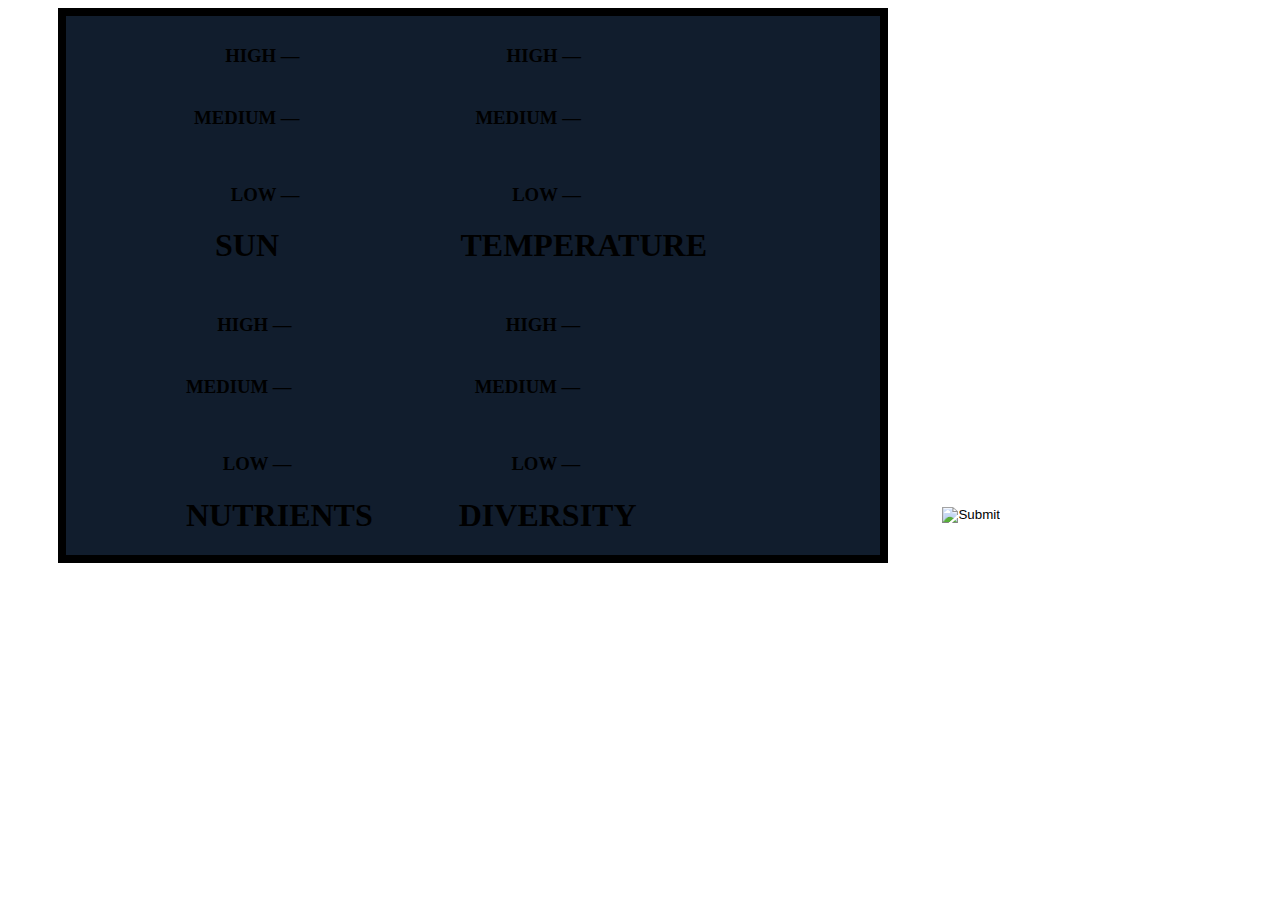
==== home.html @ 121c2af6 "Sounds" ====
<!DOCTYPE html>
<html>

<head>
  <style>
    #cycler {
      position: relative;
    }
    
    #cycler img {
      position: absolute;
      z-index: 1
    }
    
    #cycler img.active {
      z-index: 3
    }
    /*Rahul Picture CSS*/
    /*
     * Center the slider by wrapping it in a container
     */
    
    .slider-container {
      text-align: center;
    }
    /*
         * Another container that holds the actual background of the slider,
         * with padding to make sure the handle doesn't go outside of the background.
         */
    
    .slider-bg {
      background: url('img/Tube.png');
      height: 206px;
      width: 28px;
      padding-top: 20px;
      padding-bottom: 7px;
      margin: 0 auto;
    }
    /*
             * The actual element holding the slide handler
             */
    
    .ui-slider {
      height: 206px;
      width: 62px;
      background: url('img/Tube.png');
      // Overrides
      -moz-border-radius-topleft: 14px;
      -webkit-border-top-left-radius: 14px;
      -khtml-border-top-left-radius: 14px;
      border-top-left-radius: 14px;
      -moz-border-radius-topright: 14px;
      -webkit-border-top-right-radius: 14px;
      -khtml-border-top-right-radius: 14px;
      border-top-right-radius: 14px;
      -moz-border-radius-bottomleft: 14px;
      -webkit-border-bottom-left-radius: 14px;
      -khtml-border-bottom-left-radius: 14px;
      border-bottom-left-radius: 14px;
      -moz-border-radius-bottomright: 14px;
      -webkit-border-bottom-right-radius: 14px;
      -khtml-border-bottom-right-radius: 14px;
      border-bottom-right-radius: 14px;
    }
    
    .ui-slider-handle {
      width: 70px !important;
      height: 35px !important;
      background: url(img/Thumb.png) 0% 0% ! important;
      z-index: 2;
      // Overrides
      left: 5px !important;
      .border-radius(0 0 0 0);
      border: 0px !important;
    }
    
    .ui-slider-range {
      width: 10px;
      background: url(img/element.png) 0% 0%;
    }
    
    .ui-widget-header {
      border: 1px solid #dddddd;
      background: url(img/element.png) no-repeat 50% 50%;
      color: #444444;
      -moz-border-radius: 52px;
      border-radius: 52px;
      margin-left: 7px;
    }
    
    .ui-widget-content {
      border: none !important;
    }
    /*.slider {
            width: 1024px;
            margin: 2em auto;
        }*/
    
    .slider-wrapper {
      width: 100%;
      height: 100%;
      position: absolute;
      float: left;
    }
    
    .slide {
      float: left;
      position: absolute;
      width: 100%;
      height: 101%;
      opacity: 0;
      transition: opacity 1s linear;
      z-index: 10;    }
    
    #slider_img {
      height: 100%;
      width: 100%;
    }
    
    .img_result {
      float: left;
      position: absolute;
      width: 100%;
      height: 100%;
      opacity: 1;
      transition: opacity 3s linear;
      z-index: 99;
    }
    
    .exit_play_btns {
      float: left;
      position: absolute;
      width: 20%;
      height: 20%;
      opacity: 1;
      transition: opacity 3s linear;
      z-index: 20;
    }
    
    #temp_slider_1 {
      margin-top: 20px;
    }
    
    #scale {
      margin-top: 10px;
    }
    /*Modal Css*/
    /* The Modal (background) */
  </style>
  <meta charset="utf-8">
  <meta http-equiv="X-UA-Compatible" content="IE=edge">
  <title>Algae Game</title>
  <link rel="stylesheet" href="css/jquery-ui.css">
  <link rel="stylesheet" href="css/algae_style.css">

  <!-- <script src="https://ajax.googleapis.com/ajax/libs/jquery/1.12.0/jquery.min.js"></script> -->
  <script src="//code.jquery.com/jquery-1.10.2.js"></script>
  <script src="//code.jquery.com/ui/1.11.4/jquery-ui.js"></script>
  <script type="text/javascript" src="https://cdnjs.cloudflare.com/ajax/libs/jqueryui-touch-punch/0.2.3/jquery.ui.touch-punch.min.js"></script>


</head>

<body>
  <!-- Rahul Code begins -->
  <div class="wrap">
    <div class="container">
      <div class="imageTwo image" class="slider-wrapper">
        <!-- <img src="img/test2.png" style="width:100%; z-index:5;" halt=""> -->
        <div class="slider" id="main-slider">
          <!-- outermost container element -->
          <div class="slider-wrapper" id="slider_img">
            <div id="PlayExit" style="display: inline-block; vertical-align: super; z-index:20"></div>
            <!-- innermost wrapper element -->
            <!-- <img src="img/Tubs-dark-green.png" alt="First" class="slide" />
                        <img src="img/Tubs-green.png" alt="Second" class="slide" />
                        <img src="img/Tubs-light-green.png" alt="Third" class="slide" />
                        <img src="img/Tubs-brown.png" alt="Forth" class="slide" />
                        <img src="img/Tubs-black.png" alt="Fifth" class="slide" /> -->
          </div>
        </div>

      </div>
    </div>
  </div>

  <audio id="audio" src="Sounds/welcome_bg.mp3"></audio>
  <audio id="growBtn" src="Sounds/bigButtons.wav"></audio>
  <audio id="toggleBtn" src="Sounds/toggle.wav"></audio>
  <audio id="tick" src="Sounds/tickTock.wav"></audio>
  <audio id="bg" src="Sounds/naturesounds_chimes.ogg"></audio>

  <div id="bottom_div" style="margin-left:30px; height:30%;">
    <!-- <p>
  <label for="amount">Donation amount ($50 increments):</label>
  <input type="text" id="amount" readonly style="border:0; color:#f6931f; font-weight:bold;">
</p> -->
    <div id="block_sliders">
    <div id="controls" style="width:66%; border-style: solid;
    border-width: 8px; background-color: #111d2d;height:95%; display: inline-block; margin-left:20px">
    <div id="block_sliders">
      <div id="sun_control" style="display:inline-block; margin-left:80px;">
        <div id="scale" style="display:inline-block; vertical-align:top; text-align:right; margin-left:48px;">
          <h3 style="margin-bottom:40px;">HIGH &mdash;</h3>
          <h3 style="margin-bottom:55px;">MEDIUM &mdash;</h3>
          <h3 style="margin-bottom:0px;">LOW &mdash;</h3>
        </div>
        <div id="temp_slider_1" style="display:inline-block;">
          <div><img src="img/TOP.png" style="" alt=""></div>
          <div id="slider" class="sun_slider" style="margin-top: -6px;"></div>
          <div><img src="img/LOW.png" style="margin-left:-1.0px;" alt=""></div>
        </div>
        <div class="slider_txt" style="margin-left:60px;">
          <img src="img/sun.png" alt="" style="display:inline-block; vertical-align:sub; padding-right:5px;">
          <span><h1 class="variable_tag" style="display:inline-block;">SUN</h1></span>
        </div>
      </div>
      <div id="temp_control" style="display:inline-block;">
        <div id="scale" style="display:inline-block; vertical-align:top; text-align:right; margin-left:168px;">
          <h3 style="margin-bottom:40px;">HIGH &mdash;</h3>
          <h3 style="margin-bottom:55px;">MEDIUM &mdash;</h3>
          <h3 style="margin-bottom:0px;">LOW &mdash;</h3>
        </div>
        <div id="temp_slider_1" style="display:inline-block;">
          <div><img src="img/TOP.png" style="" alt=""></div>
          <div id="slider" class="temprature_slider" style="margin-top: -6px;"></div>
          <div><img src="img/LOW.png" style="margin-left:-1.0px;" alt=""></div>
        </div>
        <div class="slider_txt" style="margin-left:144px;">
          <img src="img/temperature.png" alt="" style="display:inline-block; vertical-align:sub; padding-right:5px;">
          <span><h1 class="variable_tag" style="display:inline-block;">TEMPERATURE</h1></span>
        </div>
      </div>
      <div id="nutrients_control" style="display:inline-block;">
        <div id="scale" style="display:inline-block; vertical-align:top; text-align:right; margin-left:120px;">
          <h3 style="margin-bottom:40px;">HIGH &mdash;</h3>
          <h3 style="margin-bottom:55px;">MEDIUM &mdash;</h3>
          <h3 style="margin-bottom:0px;">LOW &mdash;</h3>
        </div>
        <div id="temp_slider_1" style="display:inline-block;">
          <div><img src="img/TOP.png" style="" alt=""></div>
          <div id="slider" class="nutrients_slider" style="margin-top: -6px;"></div>
          <div><img src="img/LOW.png" style="margin-left:-1.0px;" alt=""></div>
        </div>
        <div class="slider_txt" style="margin-left:111px;">
          <img src="img/nutrients.png" alt="" style="display:inline-block; vertical-align:sub; padding-right:5px;">
          <span><h1 class="variable_tag" style="display:inline-block;">NUTRIENTS</h1></span>
        </div>
      </div>
      <div id="diversity_control" style="display:inline-block;">
        <div id="scale" style="display:inline-block; vertical-align:top; text-align:right; margin-left:98px;">
          <h3 style="margin-bottom:40px;">HIGH &mdash;</h3>
          <h3 style="margin-bottom:55px;">MEDIUM &mdash;</h3>
          <h3 style="margin-bottom:0px;">LOW &mdash;</h3>
        </div>
        <div id="temp_slider_1" style="display:inline-block;">
          <div><img src="img/TOP.png" style="" alt=""></div>
          <div id="slider" class="diversity_slider" style="margin-top: -6px;"></div>
          <div><img src="img/LOW.png" style="margin-left:-1.0px;" alt=""></div>
        </div>
        <div class="slider_txt" style="margin-left:78px;">
          <img src="img/diversity.png" alt="" style="display:inline-block; vertical-align:sub;">
          <span><h1 class="variable_tag" style="display:inline-block;">DIVERSITY</h1></span>
        </div>
      </div>
    </div>
    </div>


    <div id="cycler" style="display: inline-block; vertical-align: super; margin-left:50px; z-index:10">

      <!-- <input type="image" src="img/Grow.png" style="margin-right:40px;" id="btnImgGrow"/>
  <input type="image" src="img/Harvest.png" id="btnImgHav"  style="cursor:pointer;"/> -->

      <input type="image" src="img/Grow.png" id="btnImgGrow" style="margin-right:20px" />
      <!-- <input type="image" src="img/Harvest.png" id="btnImgHav" /> -->

      <input type="image" src="img/Playagain.png" id="Playagain" style="margin-right:20px; display: none;" />
      <input type="image" src="img/Exit.png" id="Exit" style="display: none;" />
      <!-- <div id = "PlayExit" style="display: inline-block; vertical-align: super; margin-left:50px; z-index:10"></div> -->
    </div>



  </div>


  <!-- <div id="cf2" class="shadow">
  <img class="bottom" src="img/Consel.jpg" />
  <img class="top" src="img/Tubs_black.jpg" />
  <img src='img/Tubs_dark_green.jpg' />
  <img src='img/Tubs_green.jpg' />
  <img src='img/Tubs_light_green.jpg' />
  <img src='img/Tubs_brown.jpg' />
  </div> -->


</body>

<script>
  var Sun = 1;
  var Temp = 1;
  var Nutrients = 1;
  var diversity = 1;
  var countTimer = 0;
  var showExtraOutcome = true;

  $(document).ready(function() {



    $('div.temprature_slider').slider({
      orientation: 'vertical',
      value: 1,
      min: 0,
      step: 1,
      max: 2,
      range: 'min',
      animate: true,
      slide: function(event, ui) {
        $("#amount").val("$" + ui.value);
        //get value set tem value
        Temp = ui.value;
        console.log("Value of Temperature slider: " + ui.value);
        // play('toggleBtn');
      }
    });

    console.log(Temp);

    $('div.sun_slider').slider({
      orientation: 'vertical',
      value: 1,
      min: 0,
      step: 1,
      max: 2,
      range: 'min',
      animate: true,
      slide: function(event, ui) {
        $("#amount").val("$" + ui.value);
        Sun = ui.value;
        console.log("Value of Sun slider: " + ui.value);
        // play('toggleBtn');
      }
    });

    $('div.nutrients_slider').slider({
      orientation: 'vertical',
      value: 1,
      min: 0,
      step: 1,
      max: 2,
      range: 'min',
      animate: true,
      slide: function(event, ui) {
        $("#amount").val("$" + ui.value);
        Nutrients = ui.value;
        console.log("Value of Nutrients slider: " + ui.value);
        // play('toggleBtn');
      }
    });

    $('div.diversity_slider').slider({
      orientation: 'vertical',
      value: 1,
      min: 0,
      step: 1,
      max: 2,
      range: 'min',
      animate: true,
      slide: function(event, ui) {
        $("#amount").val("$" + ui.value);
        diversity = ui.value;
        console.log("Value of Diversity slider: " + ui.value);
        // play('toggleBtn');
      }
    });

    $("#amount").val("$" + $("#slider").slider("value"));

    // $("#growButton").click(function() {
    //     alert("harvest");
    // });
  });

  document.getElementById("btnImgGrow").onclick = function() {
    console.log("Clicked Grow");
    play('growBtn');
    testGrow();

    //add harvest button

    console.log(Sun);
    console.log(Temp);
    console.log(Nutrients);
    console.log(diversity);
  }

  var Outcome = document.createElement("IMG");

  var settings_OOC = "0,1,1,0";
  var settings_NG = "0,1,1,0";
  var settings_Crash = "0,1,1,0";
  var settings_MG = "0,1,1,0";
  var settings_LG = "0,1,1,0";

  function Slideshow(element) {
    this.el = document.querySelector(element);
    this.init();
  }

  Slideshow.prototype = {
    init: function() {
      this.wrapper = this.el.querySelector(".slider-wrapper");
      this.slides = this.el.querySelectorAll(".slide");
      this.previous = this.el.querySelector(".slider-previous");
      this.next = this.el.querySelector(".slider-next");
      this.index = 0;
      this.total = this.slides.length;
      this.timer = null;

      this.action();
      //this.stopStart();
    },
    _slideTo: function(slide) {
      var currentSlide = this.slides[slide];
      currentSlide.style.opacity = 1;

      for (var i = 1; i < this.slides.length; i++) {
        var slide = this.slides[i];
        if (slide !== currentSlide) {
          slide.style.opacity = 0;
        }
      }
    },

    action: function() {
      var self = this;
      // play('tick');
      
      if (self.index == 0){
        self._slideTo(self.index);
        self.index++;
      } 

      if (self.index > 0){
        self.timer = setInterval(function() {
          self.index++;

          if (self.index == self.slides.length) {

            if (showExtraOutcome == true) {
              Burnt();
            }
            clearInterval(self.timer);
            self.timer = null;
            self.index = 0;


          }
          self._slideTo(self.index);

        }, 3000);
      }
    },
    // action: function() {
    //     var self = this;

    //     for (var i = 0; i < self.slides.length-1; i++) {
    //         self.timer = setTimeout(function(){

    //             console.log("Index - " + i);
    //             self._slideTo(i);
    //         }, 1000)

    //     }

    // },
    stopStart: function() {
      var self = this;
      self.el.addEventListener("mouseover", function() {
        // clearInterval(self.timer);
        // self.timer = null;
        self.action();

      }, false);
      self.el.addEventListener("mouseout", function() {
        self.action();

      }, false);
    }


  };

  document.addEventListener("DOMContentLoaded", function() {

    //var slider = new Slideshow( "#main-slider" );

  });

  function testGrow() {

    
    // if (Sun == 2 && Temp == 1 && Nutrients == 1 && diversity == 1 || diversity == 2) { //Subset of Crash
    //     optimum_out_come();
    //     var slider = new Slideshow("#main-slider");
    // } else if (Sun == 0) {
    //     No_Growth();
    //     // var slider = new Slideshow("#main-slider");
    // } else if (Sun > 0 && Temp == 2 && Nutrients == 2 && diversity >= 0) {
    //     Crash();
    //     var slider = new Slideshow("#main-slider");
    // } else if (Sun == 1 && Temp == 1 && Nutrients == 1 && diversity > 0) {
    //     Medium_Growth();
    //     var slider = new Slideshow("#main-slider");
    // } else if (Sun >= 1 && Temp == 0 && Nutrients == 0 && diversity >= 0) {
    //     Low_Growth();
    //     var slider = new Slideshow("#main-slider");
    // } else {
    //     console.log("Please be realistic with your settings");
    //     alert("Please try different settings!");
    // };

    

    var index = Sun + "" + Temp + "" + Nutrients + "" + diversity;
    console.log(index);



    switch (index){
        // Optimum Growth:
        case "2111":
            optimum_out_come();
            var slider = new Slideshow("#main-slider");
            break;

        case "2112":
            optimum_out_come();
            var slider = new Slideshow("#main-slider");
            break;

        // Low Growth:
        case "2101":
            Low_Growth();
            var slider = new Slideshow("#main-slider");
            break;

        case "1201":
            Low_Growth();
            var slider = new Slideshow("#main-slider");
            break;

        case "1010":
            Low_Growth();
            var slider = new Slideshow("#main-slider");
            break;

        case "1100":
            Low_Growth();
            var slider = new Slideshow("#main-slider");
            break;   

        case "1000":
            Low_Growth();
            var slider = new Slideshow("#main-slider");
            break; 

        case "2001":
            Low_Growth();
            var slider = new Slideshow("#main-slider");
            break; 

        case "2002":
            Low_Growth();
            var slider = new Slideshow("#main-slider");
            break; 

        case "1002":
            Low_Growth();
            var slider = new Slideshow("#main-slider");
            break;      

        // Medium Growth:
        case "1111":
            Medium_Growth();
            var slider = new Slideshow("#main-slider");
            break;

        case "2201":
            Medium_Growth();
            var slider = new Slideshow("#main-slider");
            break;  

        case "2021":
            Medium_Growth();
            var slider = new Slideshow("#main-slider");
            break; 

        case "2011":
            Medium_Growth();
            var slider = new Slideshow("#main-slider");
            break; 

        case "1211":
            Medium_Growth();
            var slider = new Slideshow("#main-slider");
            break; 

        case "1021":
            Medium_Growth();
            var slider = new Slideshow("#main-slider");
            break; 

        case "1011":
            Medium_Growth();
            var slider = new Slideshow("#main-slider");
            break; 

        case "1101":
            Medium_Growth();
            var slider = new Slideshow("#main-slider");
            break; 

        case "1110":
            Medium_Growth();
            var slider = new Slideshow("#main-slider");
            break; 

        case "1112":
            Medium_Growth();
            var slider = new Slideshow("#main-slider");
            break;

        // // Crash:
        // case "2211":
        //     Crash();
        //     var slider = new Slideshow("#main-slider");
        //     break;

        // case "2121":
        //     Crash();
        //     var slider = new Slideshow("#main-slider");
        //     break;

        // case "2110":
        //     Crash();
        //     var slider = new Slideshow("#main-slider");
        //     break;

        // case "1121":
        //     Crash();
        //     var slider = new Slideshow("#main-slider");
        //     break;

        // case "1220":
        //     Crash();
        //     var slider = new Slideshow("#main-slider");
        //     break;

        // case "2221":
        //     Crash();
        //     var slider = new Slideshow("#main-slider");
        //     break;

        // case "2222":
        //     Crash();
        //     var slider = new Slideshow("#main-slider");
        //     break;

        // case "1221":
        //     Crash();
        //     var slider = new Slideshow("#main-slider");
        //     break;

        // case "1222":
        //     Crash();
        //     var slider = new Slideshow("#main-slider");
        //     break;  

        // Everything else - No Growth
        default:
        // NoGrowthCrushRapid();
        Rapid_Growth();
        var slider = new Slideshow("#main-slider")
            break;
    }

      setInterval(function() {
        countTimer = countTimer + 1;
        console.log("Sec - " + countTimer);
      }, 1000);
  }

  function NoGrowthCrushRapid(){

    if (Sun == 0) {
      No_Growth();
    };

    if (countTimer < 4) {
      //call rapid growth
      Rapid_Growth();
    } else if (countTimer > 4) {
      //call CRUSH
      CRUSH();
    };
  }

  //Haverst btn

  function harvest(){
    var HarvestBtn = document.createElement("INPUT");
    HarvestBtn.setAttribute("type", "image")
    HarvestBtn.setAttribute("src", "img/Harvest.png");
    HarvestBtn.setAttribute("id", "btnImgHav");
    document.getElementById("cycler").appendChild(HarvestBtn);


    //hide grow btn
    document.getElementById("btnImgGrow").style.display = "none";

    //disable grow btn
    // document.getElementById("btnImgGrow").disabled = true;

  }

  // set slider div background

  function blocksliders(){
    document.getElementById("block_sliders").style.background = "red";
    document.getElementById("block_sliders").style.zIndex = 1000;
  }

  // blocksliders()



  function optimum_out_come() {
    var Tubs_light_green = document.createElement("IMG");
    Tubs_light_green.setAttribute("src", "img/Tubs-light-green.png");
    Tubs_light_green.setAttribute("class", "slide");
    Tubs_light_green.setAttribute("alt", "First");
    Tubs_light_green.setAttribute("name", "Tubs_light_green");
    document.getElementById("slider_img").appendChild(Tubs_light_green);

    var Tubs_green = document.createElement("IMG");
    Tubs_green.setAttribute("src", "img/Tubs-green.png");
    Tubs_green.setAttribute("class", "slide");
    Tubs_green.setAttribute("alt", "Second");
    document.getElementById("slider_img").appendChild(Tubs_green);

    var Tubs_dark_green = document.createElement("IMG");
    Tubs_dark_green.setAttribute("src", "img/Tubs-dark-green.png");
    Tubs_dark_green.setAttribute("class", "slide");
    Tubs_dark_green.setAttribute("alt", "Third");
    document.getElementById("slider_img").appendChild(Tubs_dark_green);

    var Tubs_brown = document.createElement("IMG");
    Tubs_brown.setAttribute("src", "img/Tubs-brown.png");
    Tubs_brown.setAttribute("class", "slide");
    Tubs_brown.setAttribute("alt", "Forth");
    document.getElementById("slider_img").appendChild(Tubs_brown);

    var Tubs_black = document.createElement("IMG");
    Tubs_black.setAttribute("src", "img/Tubs-black.png");
    Tubs_black.setAttribute("class", "slide");
    Tubs_black.setAttribute("alt", "Fifth");
    document.getElementById("slider_img").appendChild(Tubs_black);

    harvest();

    // show result image
    document.getElementById("btnImgHav").onclick = function() {
      //hide haverst button
      document.getElementById("btnImgHav").style.display = "none";
      play('growBtn');
      if (countTimer < 3) {
        
        Outcome.setAttribute("src", "img/Try-Again.png");
        Outcome.setAttribute("class", "img_result");
        Outcome.setAttribute("id", "try_againImg");

        document.getElementById("slider_img").appendChild(Outcome);

        document.getElementById("try_againImg").onclick = function() {
          play('growBtn');
          window.location.href = 'home.html';

      // document.getElementById("btnImgHav").disabled = true;
      document.getElementById("btnImgHav").style.display = "none";
        }
      } else if (countTimer >=3 && countTimer < 6){
        Outcome.setAttribute("src", "img/Algae_Assets/Low-Outcome.png");
        Outcome.setAttribute("class", "img_result");
        document.getElementById("slider_img").appendChild(Outcome);
        hideShowCTA();
        activateHomeExit();
      document.getElementById("btnImgHav").style.display = "none";
      } else if (countTimer >=6 && countTimer < 9) {
        Outcome.setAttribute("src", "img/Algae_Assets/Optimum-Outcome.png");
        Outcome.setAttribute("class", "img_result");
        document.getElementById("slider_img").appendChild(Outcome);
        document.getElementById("btnImgHav").style.display = "none";
        hideShowCTA();
        activateHomeExit();        
      } else if (countTimer >=9) {
        Outcome.setAttribute("src", "img/Algae_Assets/CRASH.png");
        Outcome.setAttribute("class", "img_result");
        document.getElementById("slider_img").appendChild(Outcome);
        hideShowCTA();
        activateHomeExit();        
      };

      showExtraOutcome = false;
      countTimer = 0;
      stop('tick');
    }


    console.log("Optimum Outcome");
    // alert("Optimum Outcome");
  }

  function Rapid_Growth() {

    var Tubs_brown = document.createElement("IMG");
    Tubs_brown.setAttribute("src", "img/Tubs-brown.png");
    Tubs_brown.setAttribute("class", "slide");
    Tubs_brown.setAttribute("alt", "Forth");
    document.getElementById("slider_img").appendChild(Tubs_brown);

    var Tubs_black = document.createElement("IMG");
    Tubs_black.setAttribute("src", "img/Tubs-black.png");
    Tubs_black.setAttribute("class", "slide");
    Tubs_black.setAttribute("alt", "Fifth");
    document.getElementById("slider_img").appendChild(Tubs_black);

    harvest();

    document.getElementById("btnImgHav").style.display = "none";

    if (Sun == 0) {
      No_Growth();
      console.log("Sun 0");
    }else{
      var Tubs_brown = document.createElement("IMG");
      Tubs_brown.setAttribute("src", "img/Tubs-brown.png");
    Tubs_brown.setAttribute("class", "slide");
    Tubs_brown.setAttribute("alt", "Forth");
    document.getElementById("slider_img").appendChild(Tubs_brown);

    var Tubs_black = document.createElement("IMG");
    Tubs_black.setAttribute("src", "img/Tubs-black.png");
    Tubs_black.setAttribute("class", "slide");
    Tubs_black.setAttribute("alt", "Fifth");
    document.getElementById("slider_img").appendChild(Tubs_black);
        Outcome.setAttribute("src", "img/Algae_Assets/Rapid-Growth.png");
        Outcome.setAttribute("class", "img_result");
        document.getElementById("slider_img").appendChild(Outcome);
        hideShowCTA();
        activateHomeExit();
    };



    // show result image
    document.getElementById("btnImgHav").onclick = function() {
      play('growBtn');
      if (countTimer < 3) {        
        Outcome.setAttribute("src", "img/Try-Again.png");
        Outcome.setAttribute("class", "img_result");
        Outcome.setAttribute("id", "try_againImg");

        document.getElementById("slider_img").appendChild(Outcome);

        document.getElementById("try_againImg").onclick = function() {
          play('growBtn');
          window.location.href = 'home.html';

      // document.getElementById("btnImgHav").disabled = true;
      document.getElementById("btnImgHav").style.display = "none";
        }
      } else if(Sun== 0){
        No_Growth()
        document.getElementById("btnImgHav").style.display = "none";
      } else{
        Outcome.setAttribute("src", "img/Algae_Assets/Rapid-Growth.png");
        Outcome.setAttribute("class", "img_result");
        document.getElementById("slider_img").appendChild(Outcome);
        hideShowCTA();
        activateHomeExit();
      // document.getElementById("btnImgHav").disabled = true;
      document.getElementById("btnImgHav").style.display = "none";
      }

      showExtraOutcome = false;
      countTimer = 0;
      stop('tick');
    }


    console.log("Optimum Outcome");
    // alert("Optimum Outcome");
  }


  function No_Growth() {
    // show result image
    // document.getElementById("btnImgGrow").onclick = function() {
    Outcome.setAttribute("src", "img/Algae_Assets/No-Growth.png");
    Outcome.setAttribute("class", "img_result");
    document.getElementById("slider_img").appendChild(Outcome);
    // document.getElementById("btnImgHav").style.display = "none";

    hideShowCTA();
    activateHomeExit();
    showExtraOutcome = false;

    // }

    stop('tick');
    console.log("No Growth");
    // alert("No Growth");
  }

  function Crash() {
    var Tubs_light_green = document.createElement("IMG");
    Tubs_light_green.setAttribute("src", "img/Tubs-light-green.png");
    Tubs_light_green.setAttribute("class", "slide");
    Tubs_light_green.setAttribute("alt", "First");
    document.getElementById("slider_img").appendChild(Tubs_light_green);

    var Tubs_black = document.createElement("IMG");
    Tubs_black.setAttribute("src", "img/Tubs-black.png");
    Tubs_black.setAttribute("class", "slide");
    Tubs_black.setAttribute("alt", "Fifth");
    document.getElementById("slider_img").appendChild(Tubs_black);

    harvest();

    // show result image
    document.getElementById("btnImgHav").onclick = function() {
      play('growBtn');
      Outcome.setAttribute("src", "img/Algae_Assets/CRASH.png");
      Outcome.setAttribute("class", "img_result");
      document.getElementById("slider_img").appendChild(Outcome);
      document.getElementById("btnImgHav").style.display = "none";

      hideShowCTA();
      activateHomeExit();
      

      showExtraOutcome = false;
      // hideShowCTA();
      // activateHomeExit();
      
    }

    console.log("Crash Crash");
    // alert("Crash Crash");
  }

  function Medium_Growth() {
    var Tubs_light_green = document.createElement("IMG");
    Tubs_light_green.setAttribute("src", "img/Tubs-light-green.png");
    Tubs_light_green.setAttribute("class", "slide");
    Tubs_light_green.setAttribute("alt", "First");
    document.getElementById("slider_img").appendChild(Tubs_light_green);

    var Tubs_green = document.createElement("IMG");
    Tubs_green.setAttribute("src", "img/Tubs-green.png");
    Tubs_green.setAttribute("class", "slide");
    Tubs_green.setAttribute("alt", "Second");
    document.getElementById("slider_img").appendChild(Tubs_green);

    // var Tubs_dark_green = document.createElement("IMG");
    //     Tubs_dark_green.setAttribute("src", "img/Tubs-dark-green.png");
    //     Tubs_dark_green.setAttribute("class", "slide");
    //     Tubs_dark_green.setAttribute("alt", "Third");
    //     document.getElementById("slider_img").appendChild(Tubs_dark_green);

    var Tubs_brown = document.createElement("IMG");
    Tubs_brown.setAttribute("src", "img/Tubs-brown.png");
    Tubs_brown.setAttribute("class", "slide");
    Tubs_brown.setAttribute("alt", "Forth");
    document.getElementById("slider_img").appendChild(Tubs_brown);

    var Tubs_black = document.createElement("IMG");
    Tubs_black.setAttribute("src", "img/Tubs-black.png");
    Tubs_black.setAttribute("class", "slide");
    Tubs_black.setAttribute("alt", "Fifth");
    document.getElementById("slider_img").appendChild(Tubs_black);

    //add harvest button and hide grow btn
    harvest();


    // show result image
    // show result image
    document.getElementById("btnImgHav").onclick = function() {
      play('growBtn');
      if (countTimer < 3) {
        
        Outcome.setAttribute("src", "img/Try-Again.png");
        Outcome.setAttribute("class", "img_result");
        Outcome.setAttribute("id", "try_againImg");

        document.getElementById("slider_img").appendChild(Outcome);

        document.getElementById("try_againImg").onclick = function() {
          play('growBtn');
          window.location.href = 'home.html';

          // document.getElementById("btnImgHav").disabled = true;
          document.getElementById("btnImgHav").style.display = "none";
        }
      } else if (countTimer >=3 && countTimer < 5){
        Outcome.setAttribute("src", "img/Algae_Assets/Low-Outcome.png");
        Outcome.setAttribute("class", "img_result");
        document.getElementById("slider_img").appendChild(Outcome);
        hideShowCTA();
        activateHomeExit();
        document.getElementById("btnImgHav").style.display = "none";
      } else if (countTimer >=5 && countTimer < 7) {
        Outcome.setAttribute("src", "img/Algae_Assets/Medium-Outcome.png");
        Outcome.setAttribute("class", "img_result");
        document.getElementById("slider_img").appendChild(Outcome);
        document.getElementById("btnImgHav").style.display = "none";
        hideShowCTA();
        activateHomeExit();        
      } else if (countTimer >=8) {
        Outcome.setAttribute("src", "img/Algae_Assets/CRASH.png");
        Outcome.setAttribute("class", "img_result");
        document.getElementById("slider_img").appendChild(Outcome);
        hideShowCTA();
        activateHomeExit();        
      };

      showExtraOutcome = false;
      countTimer = 0;
    }


    console.log("Medium Growth");
    // alert("Medium Growth");
  }

  function Low_Growth() {
    var Tubs_light_green = document.createElement("IMG");
    Tubs_light_green.setAttribute("src", "img/Tubs-light-green.png");
    Tubs_light_green.setAttribute("class", "slide");
    Tubs_light_green.setAttribute("alt", "First");
    document.getElementById("slider_img").appendChild(Tubs_light_green);

    // var Tubs_green = document.createElement("IMG");
    //     Tubs_green.setAttribute("src", "img/Tubs-green.png");
    //     Tubs_green.setAttribute("class", "slide");
    //     Tubs_green.setAttribute("alt", "Second");
    //     document.getElementById("slider_img").appendChild(Tubs_green);

    // var Tubs_dark_green = document.createElement("IMG");
    //     Tubs_dark_green.setAttribute("src", "img/Tubs-dark-green.png");
    //     Tubs_dark_green.setAttribute("class", "slide");
    //     Tubs_dark_green.setAttribute("alt", "Third");
    //     document.getElementById("slider_img").appendChild(Tubs_dark_green);

    var Tubs_brown = document.createElement("IMG");
    Tubs_brown.setAttribute("src", "img/Tubs-brown.png");
    Tubs_brown.setAttribute("class", "slide");
    Tubs_brown.setAttribute("alt", "Forth");
    document.getElementById("slider_img").appendChild(Tubs_brown);

    var Tubs_black = document.createElement("IMG");
    Tubs_black.setAttribute("src", "img/Tubs-black.png");
    Tubs_black.setAttribute("class", "slide");
    Tubs_black.setAttribute("alt", "Fifth");
    document.getElementById("slider_img").appendChild(Tubs_black);

    harvest();

    // show result image
    document.getElementById("btnImgHav").onclick = function() {
      play('growBtn');
      if (countTimer < 3) {

        Outcome.setAttribute("src", "img/Try-Again.png");
        Outcome.setAttribute("class", "img_result");
        Outcome.setAttribute("id", "try_againImg");

        document.getElementById("slider_img").appendChild(Outcome);

        document.getElementById("try_againImg").onclick = function() {
          play('growBtn');
          window.location.href = 'home.html';

      // document.getElementById("btnImgHav").disabled = true;
      document.getElementById("btnImgHav").style.display = "none";
        }
      } else if (countTimer >=3 && countTimer < 5){
        Outcome.setAttribute("src", "img/Algae_Assets/Low-Outcome.png");
        Outcome.setAttribute("class", "img_result");
        document.getElementById("slider_img").appendChild(Outcome);
        hideShowCTA();
        activateHomeExit();
      document.getElementById("btnImgHav").style.display = "none";
      } else if (countTimer >=5) {
        Outcome.setAttribute("src", "img/Algae_Assets/CRASH.png");
        Outcome.setAttribute("class", "img_result");
        document.getElementById("slider_img").appendChild(Outcome);
        document.getElementById("btnImgHav").style.display = "none";
        hideShowCTA();
        activateHomeExit();        
      }

      // if (countTimer < 3) {


      //   Outcome.setAttribute("src", "img/Try-Again.png");
      //   Outcome.setAttribute("class", "img_result");
      //   Outcome.setAttribute("id", "try_againImg");
      //   document.getElementById("slider_img").appendChild(Outcome);

      //   document.getElementById("try_againImg").onclick = function() {

      //     window.location.href = 'home.html';
      //     document.getElementById("btnImgHav").style.display = "none";
      //   }
      // } else {
      //   Outcome.setAttribute("src", "img/Algae_Assets/Low-Outcome.png");
      //   Outcome.setAttribute("class", "img_result");
      //   document.getElementById("slider_img").appendChild(Outcome);
      //   document.getElementById("btnImgHav").style.display = "none";
      //   hideShowCTA();
      //   activateHomeExit();
      // }
      showExtraOutcome = false;
      countTimer = 0;
    }

    console.log("Low Growth");
  }


  function Burnt(){
    // show result image
    // document.getElementById("btnImgGrow").onclick = function() {
    Outcome.setAttribute("src", "img/Algae_Assets/CRASH.png");
    Outcome.setAttribute("class", "img_result");
    document.getElementById("slider_img").appendChild(Outcome);
    document.getElementById("btnImgHav").style.display = "none";

    hideShowCTA();
    activateHomeExit();
    showExtraOutcome = false;
    // alert("No Growth");

    stop('tick');
    console.log("Burnt");
  }


  function hideShowCTA() {
    //to hide the slider thumb handler

    var thumbDivs = document.getElementsByClassName("ui-slider-handle");

    for (var i = 0; i < thumbDivs.length; i = i + 1) {
      thumbDivs[i].style.display = "none";
    }


    //Hide the grow and harvest Buttons
    document.getElementById("btnImgGrow").style.display = "none";
    // document.getElementById("btnImgHav").style.display = "none";

    console.log("Clicked harvest 0");
    //Show the Play Again and Exit Buttons
    document.getElementById("Playagain").style.display = "inline-block";
    document.getElementById("Exit").style.display = "inline-block";
    console.log("Clicked harvest");
  }

  function activateHomeExit() {
    //call this when play again is clicked
    console.log("Play Again 0");
    document.getElementById("Playagain").onclick = function() {
        play('growBtn');
        window.location.href = 'home.html';
        console.log("Play Again");
      }
      // call this wwhen exit is clicked
    document.getElementById("Exit").onclick = function() {
      play('growBtn');
      window.location.href = 'index.html';
      console.log("Exit");
    }
  }

  function play(id) {
    var audio = document.getElementById(id);
    audio.play();
  }

  function stop(id) {
    // console.log(id);

    // var audio = document.getElementById(id);
    // audio.pause();
    // audio.currentTime = 0;
  }
</script>


</html>
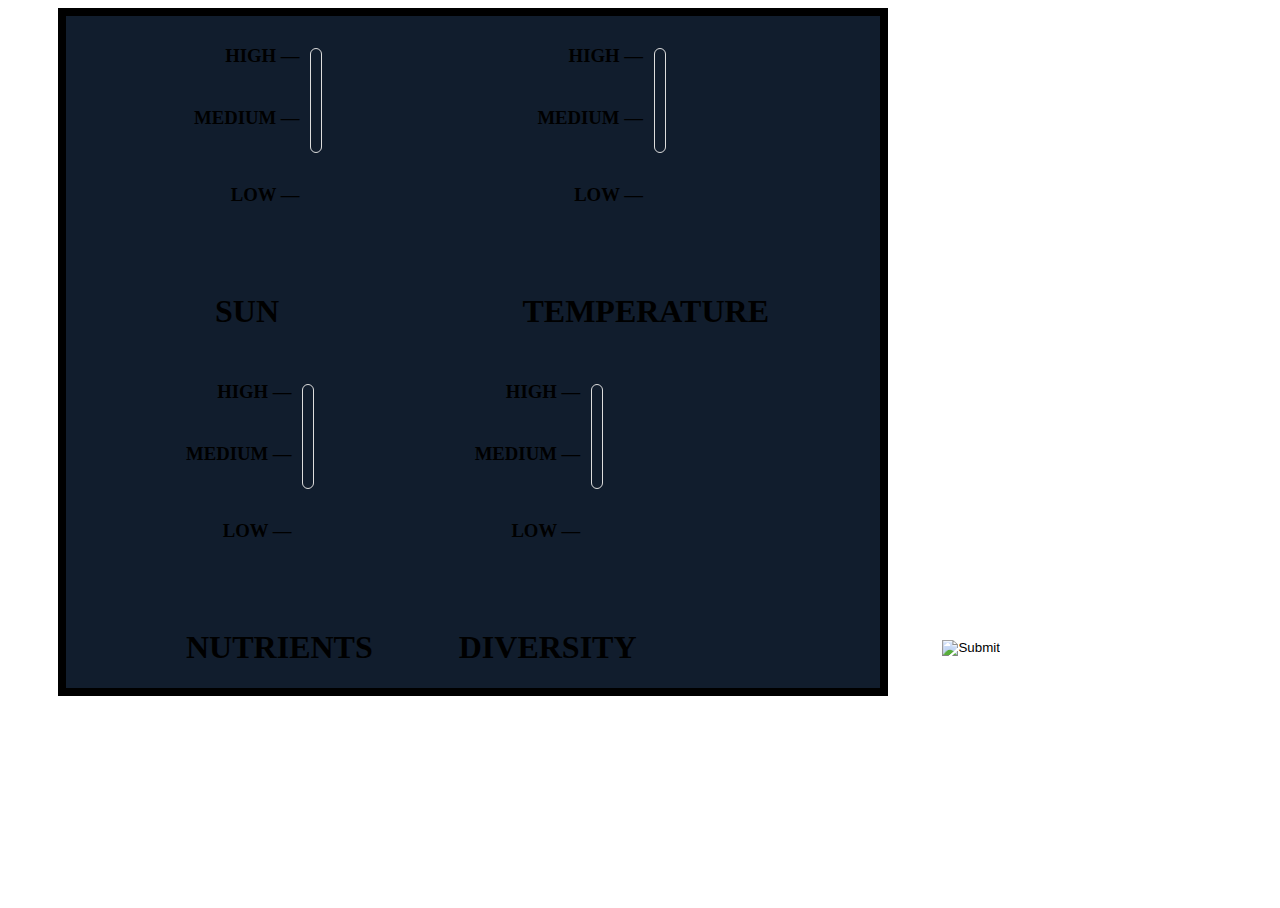
==== commit 30e6b2d8: "Bug fixes - added sounds!" ====
--- a/home.html
+++ b/home.html
@@ -110,7 +110,8 @@
       height: 101%;
       opacity: 0;
       transition: opacity 1s linear;
-      z-index: 10;    }
+      z-index: 10;
+    }
     
     #slider_img {
       height: 100%;
@@ -196,96 +197,96 @@
   <input type="text" id="amount" readonly style="border:0; color:#f6931f; font-weight:bold;">
 </p> -->
     <div id="block_sliders">
-    <div id="controls" style="width:66%; border-style: solid;
+      <div id="controls" style="width:66%; border-style: solid;
     border-width: 8px; background-color: #111d2d;height:95%; display: inline-block; margin-left:20px">
-    <div id="block_sliders">
-      <div id="sun_control" style="display:inline-block; margin-left:80px;">
-        <div id="scale" style="display:inline-block; vertical-align:top; text-align:right; margin-left:48px;">
-          <h3 style="margin-bottom:40px;">HIGH &mdash;</h3>
-          <h3 style="margin-bottom:55px;">MEDIUM &mdash;</h3>
-          <h3 style="margin-bottom:0px;">LOW &mdash;</h3>
-        </div>
-        <div id="temp_slider_1" style="display:inline-block;">
-          <div><img src="img/TOP.png" style="" alt=""></div>
-          <div id="slider" class="sun_slider" style="margin-top: -6px;"></div>
-          <div><img src="img/LOW.png" style="margin-left:-1.0px;" alt=""></div>
-        </div>
-        <div class="slider_txt" style="margin-left:60px;">
-          <img src="img/sun.png" alt="" style="display:inline-block; vertical-align:sub; padding-right:5px;">
-          <span><h1 class="variable_tag" style="display:inline-block;">SUN</h1></span>
+        <div id="block_sliders">
+          <div id="sun_control" style="display:inline-block; margin-left:80px;">
+            <div id="scale" style="display:inline-block; vertical-align:top; text-align:right; margin-left:48px;">
+              <h3 style="margin-bottom:40px;">HIGH &mdash;</h3>
+              <h3 style="margin-bottom:55px;">MEDIUM &mdash;</h3>
+              <h3 style="margin-bottom:0px;">LOW &mdash;</h3>
+            </div>
+            <div id="temp_slider_1" style="display:inline-block;">
+              <div><img src="img/TOP.png" style="" alt=""></div>
+              <div id="slider" class="sun_slider" style="margin-top: -6px;"></div>
+              <div><img src="img/LOW.png" style="margin-left:-1.0px;" alt=""></div>
+            </div>
+            <div class="slider_txt" style="margin-left:60px;">
+              <img src="img/sun.png" alt="" style="display:inline-block; vertical-align:sub; padding-right:5px;">
+              <span><h1 class="variable_tag" style="display:inline-block;">SUN</h1></span>
+            </div>
+          </div>
+          <div id="temp_control" style="display:inline-block;">
+            <div id="scale" style="display:inline-block; vertical-align:top; text-align:right; margin-left:168px;">
+              <h3 style="margin-bottom:40px;">HIGH &mdash;</h3>
+              <h3 style="margin-bottom:55px;">MEDIUM &mdash;</h3>
+              <h3 style="margin-bottom:0px;">LOW &mdash;</h3>
+            </div>
+            <div id="temp_slider_1" style="display:inline-block;">
+              <div><img src="img/TOP.png" style="" alt=""></div>
+              <div id="slider" class="temprature_slider" style="margin-top: -6px;"></div>
+              <div><img src="img/LOW.png" style="margin-left:-1.0px;" alt=""></div>
+            </div>
+            <div class="slider_txt" style="margin-left:144px;">
+              <img src="img/temperature.png" alt="" style="display:inline-block; vertical-align:sub; padding-right:5px;">
+              <span><h1 class="variable_tag" style="display:inline-block;">TEMPERATURE</h1></span>
+            </div>
+          </div>
+          <div id="nutrients_control" style="display:inline-block;">
+            <div id="scale" style="display:inline-block; vertical-align:top; text-align:right; margin-left:120px;">
+              <h3 style="margin-bottom:40px;">HIGH &mdash;</h3>
+              <h3 style="margin-bottom:55px;">MEDIUM &mdash;</h3>
+              <h3 style="margin-bottom:0px;">LOW &mdash;</h3>
+            </div>
+            <div id="temp_slider_1" style="display:inline-block;">
+              <div><img src="img/TOP.png" style="" alt=""></div>
+              <div id="slider" class="nutrients_slider" style="margin-top: -6px;"></div>
+              <div><img src="img/LOW.png" style="margin-left:-1.0px;" alt=""></div>
+            </div>
+            <div class="slider_txt" style="margin-left:111px;">
+              <img src="img/nutrients.png" alt="" style="display:inline-block; vertical-align:sub; padding-right:5px;">
+              <span><h1 class="variable_tag" style="display:inline-block;">NUTRIENTS</h1></span>
+            </div>
+          </div>
+          <div id="diversity_control" style="display:inline-block;">
+            <div id="scale" style="display:inline-block; vertical-align:top; text-align:right; margin-left:98px;">
+              <h3 style="margin-bottom:40px;">HIGH &mdash;</h3>
+              <h3 style="margin-bottom:55px;">MEDIUM &mdash;</h3>
+              <h3 style="margin-bottom:0px;">LOW &mdash;</h3>
+            </div>
+            <div id="temp_slider_1" style="display:inline-block;">
+              <div><img src="img/TOP.png" style="" alt=""></div>
+              <div id="slider" class="diversity_slider" style="margin-top: -6px;"></div>
+              <div><img src="img/LOW.png" style="margin-left:-1.0px;" alt=""></div>
+            </div>
+            <div class="slider_txt" style="margin-left:78px;">
+              <img src="img/diversity.png" alt="" style="display:inline-block; vertical-align:sub;">
+              <span><h1 class="variable_tag" style="display:inline-block;">DIVERSITY</h1></span>
+            </div>
+          </div>
         </div>
       </div>
-      <div id="temp_control" style="display:inline-block;">
-        <div id="scale" style="display:inline-block; vertical-align:top; text-align:right; margin-left:168px;">
-          <h3 style="margin-bottom:40px;">HIGH &mdash;</h3>
-          <h3 style="margin-bottom:55px;">MEDIUM &mdash;</h3>
-          <h3 style="margin-bottom:0px;">LOW &mdash;</h3>
-        </div>
-        <div id="temp_slider_1" style="display:inline-block;">
-          <div><img src="img/TOP.png" style="" alt=""></div>
-          <div id="slider" class="temprature_slider" style="margin-top: -6px;"></div>
-          <div><img src="img/LOW.png" style="margin-left:-1.0px;" alt=""></div>
-        </div>
-        <div class="slider_txt" style="margin-left:144px;">
-          <img src="img/temperature.png" alt="" style="display:inline-block; vertical-align:sub; padding-right:5px;">
-          <span><h1 class="variable_tag" style="display:inline-block;">TEMPERATURE</h1></span>
-        </div>
+
+
+      <div id="cycler" style="display: inline-block; vertical-align: super; margin-left:50px; z-index:10">
+
+        <!-- <input type="image" src="img/Grow.png" style="margin-right:40px;" id="btnImgGrow"/>
+  <input type="image" src="img/Harvest.png" id="btnImgHav"  style="cursor:pointer;"/> -->
+
+        <input type="image" src="img/Grow.png" id="btnImgGrow" style="margin-right:20px" />
+        <!-- <input type="image" src="img/Harvest.png" id="btnImgHav" /> -->
+
+        <input type="image" src="img/Playagain.png" id="Playagain" style="margin-right:20px; display: none;" />
+        <input type="image" src="img/Exit.png" id="Exit" style="display: none;" />
+        <!-- <div id = "PlayExit" style="display: inline-block; vertical-align: super; margin-left:50px; z-index:10"></div> -->
       </div>
-      <div id="nutrients_control" style="display:inline-block;">
-        <div id="scale" style="display:inline-block; vertical-align:top; text-align:right; margin-left:120px;">
-          <h3 style="margin-bottom:40px;">HIGH &mdash;</h3>
-          <h3 style="margin-bottom:55px;">MEDIUM &mdash;</h3>
-          <h3 style="margin-bottom:0px;">LOW &mdash;</h3>
-        </div>
-        <div id="temp_slider_1" style="display:inline-block;">
-          <div><img src="img/TOP.png" style="" alt=""></div>
-          <div id="slider" class="nutrients_slider" style="margin-top: -6px;"></div>
-          <div><img src="img/LOW.png" style="margin-left:-1.0px;" alt=""></div>
-        </div>
-        <div class="slider_txt" style="margin-left:111px;">
-          <img src="img/nutrients.png" alt="" style="display:inline-block; vertical-align:sub; padding-right:5px;">
-          <span><h1 class="variable_tag" style="display:inline-block;">NUTRIENTS</h1></span>
-        </div>
-      </div>
-      <div id="diversity_control" style="display:inline-block;">
-        <div id="scale" style="display:inline-block; vertical-align:top; text-align:right; margin-left:98px;">
-          <h3 style="margin-bottom:40px;">HIGH &mdash;</h3>
-          <h3 style="margin-bottom:55px;">MEDIUM &mdash;</h3>
-          <h3 style="margin-bottom:0px;">LOW &mdash;</h3>
-        </div>
-        <div id="temp_slider_1" style="display:inline-block;">
-          <div><img src="img/TOP.png" style="" alt=""></div>
-          <div id="slider" class="diversity_slider" style="margin-top: -6px;"></div>
-          <div><img src="img/LOW.png" style="margin-left:-1.0px;" alt=""></div>
-        </div>
-        <div class="slider_txt" style="margin-left:78px;">
-          <img src="img/diversity.png" alt="" style="display:inline-block; vertical-align:sub;">
-          <span><h1 class="variable_tag" style="display:inline-block;">DIVERSITY</h1></span>
-        </div>
-      </div>
+
+
+
     </div>
-    </div>
-
-
-    <div id="cycler" style="display: inline-block; vertical-align: super; margin-left:50px; z-index:10">
-
-      <!-- <input type="image" src="img/Grow.png" style="margin-right:40px;" id="btnImgGrow"/>
-  <input type="image" src="img/Harvest.png" id="btnImgHav"  style="cursor:pointer;"/> -->
-
-      <input type="image" src="img/Grow.png" id="btnImgGrow" style="margin-right:20px" />
-      <!-- <input type="image" src="img/Harvest.png" id="btnImgHav" /> -->
-
-      <input type="image" src="img/Playagain.png" id="Playagain" style="margin-right:20px; display: none;" />
-      <input type="image" src="img/Exit.png" id="Exit" style="display: none;" />
-      <!-- <div id = "PlayExit" style="display: inline-block; vertical-align: super; margin-left:50px; z-index:10"></div> -->
-    </div>
-
-
-
-  </div>
-
-
-  <!-- <div id="cf2" class="shadow">
+
+
+    <!-- <div id="cf2" class="shadow">
   <img class="bottom" src="img/Consel.jpg" />
   <img class="top" src="img/Tubs_black.jpg" />
   <img src='img/Tubs_dark_green.jpg' />
@@ -296,6 +297,11 @@
 
 
 </body>
+
+<script src="js/jquery-1.10.2.js"></script>
+<script src="js/jquery-ui.js"></script>
+<script type="text/javascript" src="js/jquery.ui.touch-punch.min.js"></script>
+
 
 <script>
   var Sun = 1;
@@ -322,7 +328,7 @@
         //get value set tem value
         Temp = ui.value;
         console.log("Value of Temperature slider: " + ui.value);
-        // play('toggleBtn');
+        play('toggleBtn');
       }
     });
 
@@ -340,7 +346,7 @@
         $("#amount").val("$" + ui.value);
         Sun = ui.value;
         console.log("Value of Sun slider: " + ui.value);
-        // play('toggleBtn');
+        play('toggleBtn');
       }
     });
 
@@ -356,7 +362,7 @@
         $("#amount").val("$" + ui.value);
         Nutrients = ui.value;
         console.log("Value of Nutrients slider: " + ui.value);
-        // play('toggleBtn');
+        play('toggleBtn');
       }
     });
 
@@ -372,7 +378,7 @@
         $("#amount").val("$" + ui.value);
         diversity = ui.value;
         console.log("Value of Diversity slider: " + ui.value);
-        // play('toggleBtn');
+        play('toggleBtn');
       }
     });
 
@@ -424,9 +430,9 @@
     },
     _slideTo: function(slide) {
       var currentSlide = this.slides[slide];
-      currentSlide.style.opacity = 1;
-
-      for (var i = 1; i < this.slides.length; i++) {
+      currentSlide.style.opacity = 1;      
+
+      for (var i = 0; i < this.slides.length; i++) {
         var slide = this.slides[i];
         if (slide !== currentSlide) {
           slide.style.opacity = 0;
@@ -436,16 +442,15 @@
 
     action: function() {
       var self = this;
-      // play('tick');
-      
-      if (self.index == 0){
+      play('tick');
+
+      if (self.index == 0) {
         self._slideTo(self.index);
-        self.index++;
-      } 
-
-      if (self.index > 0){
-        self.timer = setInterval(function() {
-          self.index++;
+        self.index = 1;
+      }
+
+      if (self.index > 0) {
+        self.timer = setInterval(function() {          
 
           if (self.index == self.slides.length) {
 
@@ -455,10 +460,9 @@
             clearInterval(self.timer);
             self.timer = null;
             self.index = 0;
-
-
           }
           self._slideTo(self.index);
+          self.index++;
 
         }, 3000);
       }
@@ -501,137 +505,114 @@
 
   function testGrow() {
 
-    
-    // if (Sun == 2 && Temp == 1 && Nutrients == 1 && diversity == 1 || diversity == 2) { //Subset of Crash
-    //     optimum_out_come();
-    //     var slider = new Slideshow("#main-slider");
-    // } else if (Sun == 0) {
-    //     No_Growth();
-    //     // var slider = new Slideshow("#main-slider");
-    // } else if (Sun > 0 && Temp == 2 && Nutrients == 2 && diversity >= 0) {
-    //     Crash();
-    //     var slider = new Slideshow("#main-slider");
-    // } else if (Sun == 1 && Temp == 1 && Nutrients == 1 && diversity > 0) {
-    //     Medium_Growth();
-    //     var slider = new Slideshow("#main-slider");
-    // } else if (Sun >= 1 && Temp == 0 && Nutrients == 0 && diversity >= 0) {
-    //     Low_Growth();
-    //     var slider = new Slideshow("#main-slider");
-    // } else {
-    //     console.log("Please be realistic with your settings");
-    //     alert("Please try different settings!");
-    // };
-
-    
-
     var index = Sun + "" + Temp + "" + Nutrients + "" + diversity;
     console.log(index);
 
 
 
-    switch (index){
-        // Optimum Growth:
-        case "2111":
-            optimum_out_come();
-            var slider = new Slideshow("#main-slider");
-            break;
-
-        case "2112":
-            optimum_out_come();
-            var slider = new Slideshow("#main-slider");
-            break;
+    switch (index) {
+      // Optimum Growth:
+      case "2111":
+        optimum_out_come();
+        var slider = new Slideshow("#main-slider");
+        break;
+
+      case "2112":
+        optimum_out_come();
+        var slider = new Slideshow("#main-slider");
+        break;
 
         // Low Growth:
-        case "2101":
-            Low_Growth();
-            var slider = new Slideshow("#main-slider");
-            break;
-
-        case "1201":
-            Low_Growth();
-            var slider = new Slideshow("#main-slider");
-            break;
-
-        case "1010":
-            Low_Growth();
-            var slider = new Slideshow("#main-slider");
-            break;
-
-        case "1100":
-            Low_Growth();
-            var slider = new Slideshow("#main-slider");
-            break;   
-
-        case "1000":
-            Low_Growth();
-            var slider = new Slideshow("#main-slider");
-            break; 
-
-        case "2001":
-            Low_Growth();
-            var slider = new Slideshow("#main-slider");
-            break; 
-
-        case "2002":
-            Low_Growth();
-            var slider = new Slideshow("#main-slider");
-            break; 
-
-        case "1002":
-            Low_Growth();
-            var slider = new Slideshow("#main-slider");
-            break;      
+      case "2101":
+        Low_Growth();
+        var slider = new Slideshow("#main-slider");
+        break;
+
+      case "1201":
+        Low_Growth();
+        var slider = new Slideshow("#main-slider");
+        break;
+
+      case "1010":
+        Low_Growth();
+        var slider = new Slideshow("#main-slider");
+        break;
+
+      case "1100":
+        Low_Growth();
+        var slider = new Slideshow("#main-slider");
+        break;
+
+      case "1000":
+        Low_Growth();
+        var slider = new Slideshow("#main-slider");
+        break;
+
+      case "2001":
+        Low_Growth();
+        var slider = new Slideshow("#main-slider");
+        break;
+
+      case "2002":
+        Low_Growth();
+        var slider = new Slideshow("#main-slider");
+        break;
+
+      case "1002":
+        Low_Growth();
+        var slider = new Slideshow("#main-slider");
+        break;
 
         // Medium Growth:
-        case "1111":
-            Medium_Growth();
-            var slider = new Slideshow("#main-slider");
-            break;
-
-        case "2201":
-            Medium_Growth();
-            var slider = new Slideshow("#main-slider");
-            break;  
-
-        case "2021":
-            Medium_Growth();
-            var slider = new Slideshow("#main-slider");
-            break; 
-
-        case "2011":
-            Medium_Growth();
-            var slider = new Slideshow("#main-slider");
-            break; 
-
-        case "1211":
-            Medium_Growth();
-            var slider = new Slideshow("#main-slider");
-            break; 
-
-        case "1021":
-            Medium_Growth();
-            var slider = new Slideshow("#main-slider");
-            break; 
-
-        case "1011":
-            Medium_Growth();
-            var slider = new Slideshow("#main-slider");
-            break; 
-
-        case "1101":
-            Medium_Growth();
-            var slider = new Slideshow("#main-slider");
-            break; 
-
-        case "1110":
-            Medium_Growth();
-            var slider = new Slideshow("#main-slider");
-            break; 
-
-        case "1112":
-            Medium_Growth();
-            var slider = new Slideshow("#main-slider");
-            break;
+      case "1111":
+        Medium_Growth();
+        var slider = new Slideshow("#main-slider");
+        break;
+
+      case "2201":
+        Medium_Growth();
+        var slider = new Slideshow("#main-slider");
+        break;
+
+      case "2021":
+        Medium_Growth();
+        var slider = new Slideshow("#main-slider");
+        break;
+
+      case "2011":
+        Medium_Growth();
+        var slider = new Slideshow("#main-slider");
+        break;
+
+      case "1211":
+        Medium_Growth();
+        var slider = new Slideshow("#main-slider");
+        break;
+
+      case "1021":
+        Medium_Growth();
+        var slider = new Slideshow("#main-slider");
+        break;
+
+      case "1011":
+        Medium_Growth();
+        var slider = new Slideshow("#main-slider");
+        break;
+
+      case "1101":
+        Medium_Growth();
+        var slider = new Slideshow("#main-slider");
+        break;
+
+      case "1110":
+        Medium_Growth();
+        var slider = new Slideshow("#main-slider");
+        break;
+
+      case "1112":
+        Medium_Growth();
+        var slider = new Slideshow("#main-slider");
+        break;
 
         // // Crash:
         // case "2211":
@@ -680,20 +661,20 @@
         //     break;  
 
         // Everything else - No Growth
-        default:
+      default:
         // NoGrowthCrushRapid();
         Rapid_Growth();
         var slider = new Slideshow("#main-slider")
-            break;
-    }
-
-      setInterval(function() {
-        countTimer = countTimer + 1;
-        console.log("Sec - " + countTimer);
-      }, 1000);
-  }
-
-  function NoGrowthCrushRapid(){
+        break;
+    }
+
+    setInterval(function() {
+      countTimer = countTimer + 1;
+      console.log("Sec - " + countTimer);
+    }, 1000);
+  }
+
+  function NoGrowthCrushRapid() {
 
     if (Sun == 0) {
       No_Growth();
@@ -710,7 +691,7 @@
 
   //Haverst btn
 
-  function harvest(){
+  function harvest() {
     var HarvestBtn = document.createElement("INPUT");
     HarvestBtn.setAttribute("type", "image")
     HarvestBtn.setAttribute("src", "img/Harvest.png");
@@ -719,6 +700,7 @@
 
 
     //hide grow btn
+    document.getElementById("btnImgHav").setAttribute("style", "margin-left:" + 250 + "px");
     document.getElementById("btnImgGrow").style.display = "none";
 
     //disable grow btn
@@ -728,7 +710,7 @@
 
   // set slider div background
 
-  function blocksliders(){
+  function blocksliders() {
     document.getElementById("block_sliders").style.background = "red";
     document.getElementById("block_sliders").style.zIndex = 1000;
   }
@@ -777,40 +759,41 @@
       document.getElementById("btnImgHav").style.display = "none";
       play('growBtn');
       if (countTimer < 3) {
-        
+        stop('tick');
         Outcome.setAttribute("src", "img/Try-Again.png");
         Outcome.setAttribute("class", "img_result");
         Outcome.setAttribute("id", "try_againImg");
-
         document.getElementById("slider_img").appendChild(Outcome);
+
+        hideAllButton();
 
         document.getElementById("try_againImg").onclick = function() {
           play('growBtn');
+          hideShowCTA();
           window.location.href = 'home.html';
-
-      // document.getElementById("btnImgHav").disabled = true;
-      document.getElementById("btnImgHav").style.display = "none";
+          // document.getElementById("btnImgHav").disabled = true;
+          document.getElementById("btnImgHav").style.display = "none";
         }
-      } else if (countTimer >=3 && countTimer < 6){
+      } else if (countTimer >= 3 && countTimer < 6) {
         Outcome.setAttribute("src", "img/Algae_Assets/Low-Outcome.png");
         Outcome.setAttribute("class", "img_result");
         document.getElementById("slider_img").appendChild(Outcome);
         hideShowCTA();
         activateHomeExit();
-      document.getElementById("btnImgHav").style.display = "none";
-      } else if (countTimer >=6 && countTimer < 9) {
+        document.getElementById("btnImgHav").style.display = "none";
+      } else if (countTimer >= 6 && countTimer < 9) {
         Outcome.setAttribute("src", "img/Algae_Assets/Optimum-Outcome.png");
         Outcome.setAttribute("class", "img_result");
         document.getElementById("slider_img").appendChild(Outcome);
         document.getElementById("btnImgHav").style.display = "none";
         hideShowCTA();
-        activateHomeExit();        
-      } else if (countTimer >=9) {
+        activateHomeExit();
+      } else if (countTimer >= 9) {
         Outcome.setAttribute("src", "img/Algae_Assets/CRASH.png");
         Outcome.setAttribute("class", "img_result");
         document.getElementById("slider_img").appendChild(Outcome);
         hideShowCTA();
-        activateHomeExit();        
+        activateHomeExit();
       };
 
       showExtraOutcome = false;
@@ -825,11 +808,11 @@
 
   function Rapid_Growth() {
 
-    var Tubs_brown = document.createElement("IMG");
-    Tubs_brown.setAttribute("src", "img/Tubs-brown.png");
-    Tubs_brown.setAttribute("class", "slide");
-    Tubs_brown.setAttribute("alt", "Forth");
-    document.getElementById("slider_img").appendChild(Tubs_brown);
+    var Tubs_dark_green = document.createElement("IMG");
+    Tubs_dark_green.setAttribute("src", "img/Tubs-dark-green.png");
+    Tubs_dark_green.setAttribute("class", "slide");
+    Tubs_dark_green.setAttribute("alt", "Third");
+    document.getElementById("slider_img").appendChild(Tubs_dark_green);
 
     var Tubs_black = document.createElement("IMG");
     Tubs_black.setAttribute("src", "img/Tubs-black.png");
@@ -839,67 +822,70 @@
 
     harvest();
 
-    document.getElementById("btnImgHav").style.display = "none";
+    // document.getElementById("btnImgHav").style.display = "none";
 
     if (Sun == 0) {
       No_Growth();
       console.log("Sun 0");
-    }else{
+    } 
+
+    /*else {
       var Tubs_brown = document.createElement("IMG");
       Tubs_brown.setAttribute("src", "img/Tubs-brown.png");
-    Tubs_brown.setAttribute("class", "slide");
-    Tubs_brown.setAttribute("alt", "Forth");
-    document.getElementById("slider_img").appendChild(Tubs_brown);
-
-    var Tubs_black = document.createElement("IMG");
-    Tubs_black.setAttribute("src", "img/Tubs-black.png");
-    Tubs_black.setAttribute("class", "slide");
-    Tubs_black.setAttribute("alt", "Fifth");
-    document.getElementById("slider_img").appendChild(Tubs_black);
+      Tubs_brown.setAttribute("class", "slide");
+      Tubs_brown.setAttribute("alt", "Forth");
+      document.getElementById("slider_img").appendChild(Tubs_brown);
+
+      var Tubs_black = document.createElement("IMG");
+      Tubs_black.setAttribute("src", "img/Tubs-black.png");
+      Tubs_black.setAttribute("class", "slide");
+      Tubs_black.setAttribute("alt", "Fifth");
+      document.getElementById("slider_img").appendChild(Tubs_black);
+      Outcome.setAttribute("src", "img/Algae_Assets/Rapid-Growth.png");
+      Outcome.setAttribute("class", "img_result");
+      document.getElementById("slider_img").appendChild(Outcome);
+      hideShowCTA();
+      activateHomeExit();
+    };
+    */    
+
+
+
+    // show result image
+    document.getElementById("btnImgHav").onclick = function() {
+      play('growBtn');
+      if (countTimer < 3) {
+        Outcome.setAttribute("src", "img/Try-Again.png");
+        Outcome.setAttribute("class", "img_result");
+        Outcome.setAttribute("id", "try_againImg");
+        document.getElementById("slider_img").appendChild(Outcome);
+        hideAllButton();
+
+        document.getElementById("try_againImg").onclick = function() {
+          play('growBtn');
+          hideShowCTA();
+          window.location.href = 'home.html';
+
+          // document.getElementById("btnImgHav").disabled = true;
+          document.getElementById("btnImgHav").style.display = "none";
+        }
+      } else if (Sun == 0) {
+        No_Growth()
+        document.getElementById("btnImgHav").style.display = "none";
+      } else {
         Outcome.setAttribute("src", "img/Algae_Assets/Rapid-Growth.png");
         Outcome.setAttribute("class", "img_result");
         document.getElementById("slider_img").appendChild(Outcome);
         hideShowCTA();
         activateHomeExit();
-    };
-
-
-
-    // show result image
-    document.getElementById("btnImgHav").onclick = function() {
-      play('growBtn');
-      if (countTimer < 3) {        
-        Outcome.setAttribute("src", "img/Try-Again.png");
-        Outcome.setAttribute("class", "img_result");
-        Outcome.setAttribute("id", "try_againImg");
-
-        document.getElementById("slider_img").appendChild(Outcome);
-
-        document.getElementById("try_againImg").onclick = function() {
-          play('growBtn');
-          window.location.href = 'home.html';
-
-      // document.getElementById("btnImgHav").disabled = true;
-      document.getElementById("btnImgHav").style.display = "none";
-        }
-      } else if(Sun== 0){
-        No_Growth()
+        // document.getElementById("btnImgHav").disabled = true;
         document.getElementById("btnImgHav").style.display = "none";
-      } else{
-        Outcome.setAttribute("src", "img/Algae_Assets/Rapid-Growth.png");
-        Outcome.setAttribute("class", "img_result");
-        document.getElementById("slider_img").appendChild(Outcome);
-        hideShowCTA();
-        activateHomeExit();
-      // document.getElementById("btnImgHav").disabled = true;
-      document.getElementById("btnImgHav").style.display = "none";
       }
 
       showExtraOutcome = false;
-      countTimer = 0;
-      stop('tick');
-    }
-
+      countTimer = 0;   
+      stop('tick'); 
+    }    
 
     console.log("Optimum Outcome");
     // alert("Optimum Outcome");
@@ -950,12 +936,12 @@
 
       hideShowCTA();
       activateHomeExit();
-      
+
 
       showExtraOutcome = false;
       // hideShowCTA();
       // activateHomeExit();
-      
+
     }
 
     console.log("Crash Crash");
@@ -1002,44 +988,48 @@
     document.getElementById("btnImgHav").onclick = function() {
       play('growBtn');
       if (countTimer < 3) {
-        
+
         Outcome.setAttribute("src", "img/Try-Again.png");
         Outcome.setAttribute("class", "img_result");
         Outcome.setAttribute("id", "try_againImg");
-
-        document.getElementById("slider_img").appendChild(Outcome);
+        hideAllButton();
+        document.getElementById("slider_img").appendChild(Outcome);        
+        
 
         document.getElementById("try_againImg").onclick = function() {
           play('growBtn');
+          hideShowCTA();
           window.location.href = 'home.html';
 
           // document.getElementById("btnImgHav").disabled = true;
           document.getElementById("btnImgHav").style.display = "none";
         }
-      } else if (countTimer >=3 && countTimer < 5){
+      } else if (countTimer >= 3 && countTimer < 5) {
         Outcome.setAttribute("src", "img/Algae_Assets/Low-Outcome.png");
         Outcome.setAttribute("class", "img_result");
         document.getElementById("slider_img").appendChild(Outcome);
         hideShowCTA();
         activateHomeExit();
+
         document.getElementById("btnImgHav").style.display = "none";
-      } else if (countTimer >=5 && countTimer < 7) {
+      } else if (countTimer >= 5 && countTimer < 7) {
         Outcome.setAttribute("src", "img/Algae_Assets/Medium-Outcome.png");
         Outcome.setAttribute("class", "img_result");
         document.getElementById("slider_img").appendChild(Outcome);
         document.getElementById("btnImgHav").style.display = "none";
         hideShowCTA();
-        activateHomeExit();        
-      } else if (countTimer >=8) {
+        activateHomeExit();
+      } else if (countTimer >= 8) {
         Outcome.setAttribute("src", "img/Algae_Assets/CRASH.png");
         Outcome.setAttribute("class", "img_result");
         document.getElementById("slider_img").appendChild(Outcome);
         hideShowCTA();
-        activateHomeExit();        
+        activateHomeExit();
       };
 
       showExtraOutcome = false;
       countTimer = 0;
+      stop('tick');
     }
 
 
@@ -1088,30 +1078,32 @@
         Outcome.setAttribute("src", "img/Try-Again.png");
         Outcome.setAttribute("class", "img_result");
         Outcome.setAttribute("id", "try_againImg");
-
         document.getElementById("slider_img").appendChild(Outcome);
+
+        hideAllButton();
 
         document.getElementById("try_againImg").onclick = function() {
           play('growBtn');
+          hideShowCTA();
           window.location.href = 'home.html';
 
-      // document.getElementById("btnImgHav").disabled = true;
-      document.getElementById("btnImgHav").style.display = "none";
+          // document.getElementById("btnImgHav").disabled = true;
+          document.getElementById("btnImgHav").style.display = "none";
         }
-      } else if (countTimer >=3 && countTimer < 5){
+      } else if (countTimer >= 3 && countTimer < 5) {
         Outcome.setAttribute("src", "img/Algae_Assets/Low-Outcome.png");
         Outcome.setAttribute("class", "img_result");
         document.getElementById("slider_img").appendChild(Outcome);
         hideShowCTA();
-        activateHomeExit();
-      document.getElementById("btnImgHav").style.display = "none";
-      } else if (countTimer >=5) {
+        activateHomeExit();        
+        document.getElementById("btnImgHav").style.display = "none";
+      } else if (countTimer >= 5) {
         Outcome.setAttribute("src", "img/Algae_Assets/CRASH.png");
         Outcome.setAttribute("class", "img_result");
         document.getElementById("slider_img").appendChild(Outcome);
         document.getElementById("btnImgHav").style.display = "none";
         hideShowCTA();
-        activateHomeExit();        
+        activateHomeExit();
       }
 
       // if (countTimer < 3) {
@@ -1135,6 +1127,7 @@
       //   hideShowCTA();
       //   activateHomeExit();
       // }
+      stop('tick');
       showExtraOutcome = false;
       countTimer = 0;
     }
@@ -1143,7 +1136,7 @@
   }
 
 
-  function Burnt(){
+  function Burnt() {
     // show result image
     // document.getElementById("btnImgGrow").onclick = function() {
     Outcome.setAttribute("src", "img/Algae_Assets/CRASH.png");
@@ -1173,7 +1166,7 @@
 
     //Hide the grow and harvest Buttons
     document.getElementById("btnImgGrow").style.display = "none";
-    // document.getElementById("btnImgHav").style.display = "none";
+    document.getElementById("btnImgHav").style.display = "none";
 
     console.log("Clicked harvest 0");
     //Show the Play Again and Exit Buttons
@@ -1198,6 +1191,15 @@
     }
   }
 
+
+  function hideAllButton(){
+    hideShowCTA();
+    document.getElementById("btnImgGrow").style.display = "none";
+    document.getElementById("btnImgHav").style.display = "none";
+    document.getElementById("Playagain").style.display = "none";
+    document.getElementById("Exit").style.display = "none";
+  }
+
   function play(id) {
     var audio = document.getElementById(id);
     audio.play();
@@ -1206,9 +1208,9 @@
   function stop(id) {
     // console.log(id);
 
-    // var audio = document.getElementById(id);
-    // audio.pause();
-    // audio.currentTime = 0;
+    var audio = document.getElementById(id);
+    audio.pause();
+    audio.currentTime = 0;
   }
 </script>
 
